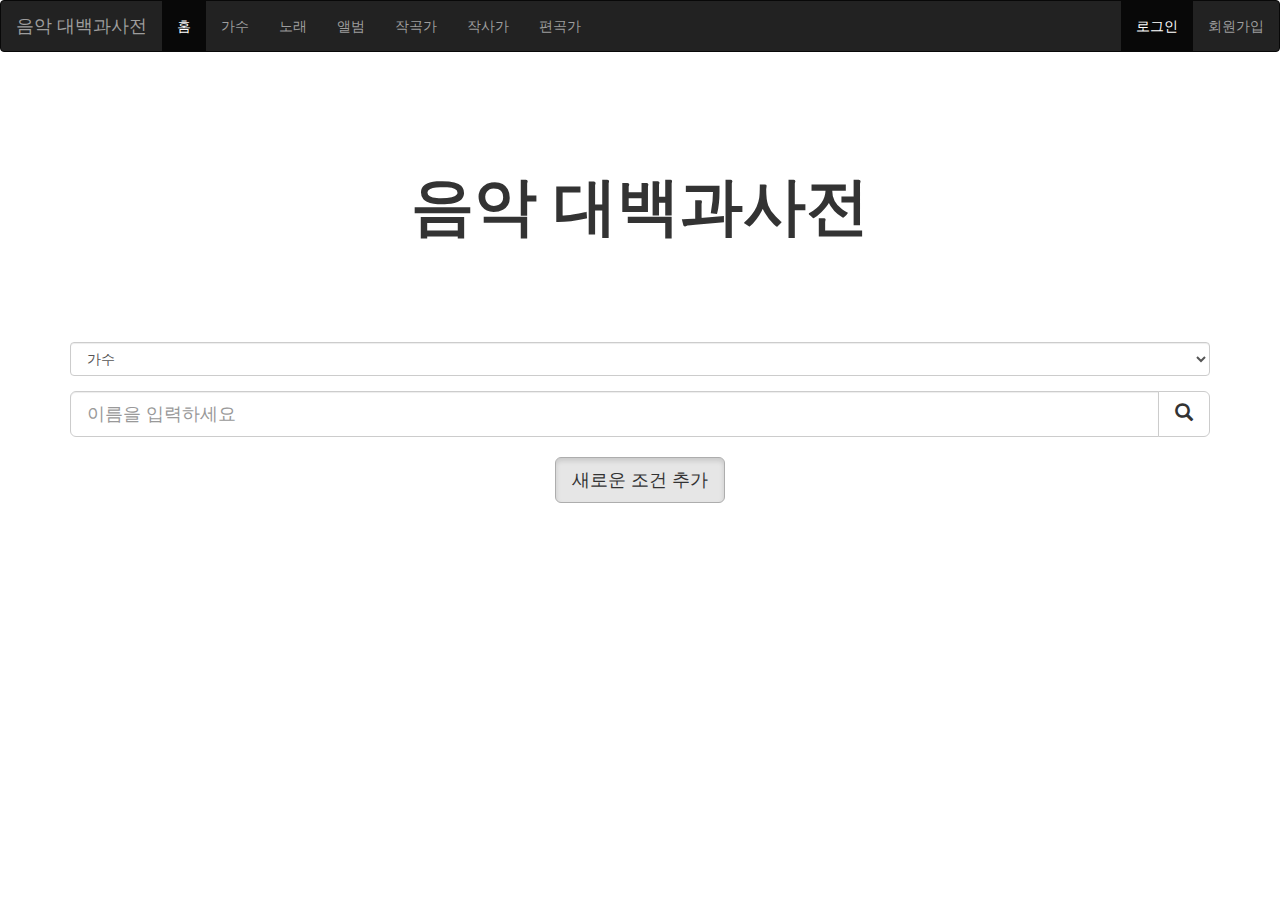
==== WebContent/view/index.html @ 640c5e10 "member관련. login,logout,가입,탈퇴,수정" ====
<!DOCTYPE html>
<html>
<head>
<meta charset="UTF-8">
<meta http-equiv="X-UA-Compatible" content="IE=edge">
<title>Music Dictionary</title>

<!-- Bootstrap Core CSS -->
<link rel="stylesheet"
	href="https://maxcdn.bootstrapcdn.com/bootstrap/3.3.7/css/bootstrap.min.css">
<script
	src="https://ajax.googleapis.com/ajax/libs/jquery/3.2.0/jquery.min.js"></script>
<script
	src="https://maxcdn.bootstrapcdn.com/bootstrap/3.3.7/js/bootstrap.min.js"></script>

<!-- Custom CSS -->
<link href="../css/style.css" rel="stylesheet">

<!--  검색 클릭시 -->
<script type="text/javascript">
	$(document).ready(function() {

		$("#search_button").click(function() {
			var search_menu = $("#sel1 > option:selected").val();

			console.log(search_menu);

			var content;
			var param = {};
			param.name = $("#cond_name").val();
			param.title = $("#cond_title").val();

			console.log(param);

			if (search_menu == "artist") {
				$.ajax({
					url : "/gitProject_md/ArtistList.jsp",
					type : "GET",
					data : param,
					success : function(data) {
						console.log(data);
						console.log(data.length);
					}
				});
			}

			//		var param = "name=" + encodeURIComponent(name);
			//		param += "&gender="+gender + "&age=" + age;

		});
	});
</script>

</head>

<body>

	<nav class="navbar navbar-inverse">
		<div class="container-fluid">
			<div class="navbar-header">
				<a class="navbar-brand" href="#">음악 대백과사전</a>
			</div>
			<ul class="nav navbar-nav">
				<li id = "li1" class="active"><a href="index.html">홈</a></li>
				<li id = "li2"><a href="search_list.jsp?menu=artist">가수</a></li>
				<li id = "li3"><a href="search_list.jsp?menu=song">노래</a></li>
				<li id = "li4"><a href="search_list.jsp?menu=album">앨범</a></li>
				<li id = "li5"><a href="search_list.jsp?menu=writer">작곡가</a></li>
				<li id = "li6"><a href="search_list.jsp?menu=composer">작사가</a></li>
				<li id = "li7"><a href="search_list.jsp?menu=remaker">편곡가</a></li>
			</ul>
    		<ul class="nav navbar-nav navbar-right" id>
				<li id = "li8" class = "active"><a href="LoginView.html">로그인</a></li>
				<li id = "li9"><a href="memberJoinForm.jsp">회원가입</a></li>
    		</ul>
		</div>
	</nav>

	<page-content> <header class="header">
		<div class="text-vertical-center">
			<h1>음악 대백과사전</h1>
		</div>
	</header>


	<div class="container">

		<form action="search_list.jsp"  method="GET">
			<div class="form-group">
				<select class="form-control sel1" id="sel1" name = "menu">
					<option value="artist" selected>가수</option>
					<option value="song">노래</option>
					<option value="composer">작곡가</option>
					<option value="writer">작사가</option>
					<option value="remaker">편곡가</option>
				</select>

			</div>
			<div class="input-group input-group-lg">
				<input type="text" class="form-control" placeholder="이름을 입력하세요"
					id="cond_name" name = "name">
				<div class="input-group-btn">
					<button class="btn btn-default" id="search_button">
						<i class="glyphicon glyphicon-search"></i>
					</button>
				</div>
			</div>
		</form>
	</div>

	<h1></h1>


	<!--  조건 추가 부분 -->

	<div id="add_condition"></div>

	<!--  조건 추가 버튼 -->
	<div class="container" align=center>
		<div class="text-vertical-center">
			<button type="button" class="btn btn-default btn-lg active ">새로운
				조건 추가</button>
		</div>
	</div>
	</page-content>

</body>
</html>
---- WebContent/css/style.css ----
/*!
 * Start Bootstrap - Stylish Portfolio (http://startbootstrap.com/)
 * Copyright 2013-2016 Start Bootstrap
 * Licensed under MIT (https://github.com/BlackrockDigital/startbootstrap/blob/gh-pages/LICENSE)
 */

/* Global Styles */

html,
body {
    width: 100%;
    height: 100%;
}

body {
    font-family: "Source Sans Pro","Helvetica Neue",Helvetica,Arial,sans-serif;
}

.text-vertical-center {
    display: table-cell;
    text-align: center;
    vertical-align: middle;
}

.text-vertical-center h1 {
    margin: 0;
    padding: 0;
    font-size: 4.5em;
    font-weight: 700;
}

hr.small {
    max-width: 100px;
}

/* Header */

.header {
    display: table;
    position: relative;
    width: 100%;
    height: 30%;
/*     background: url(../img/bg.jpg) no-repeat center center scroll; */
    -webkit-background-size: cover;
    -moz-background-size: cover;
    background-size: cover;
    -o-background-size: cover;
}
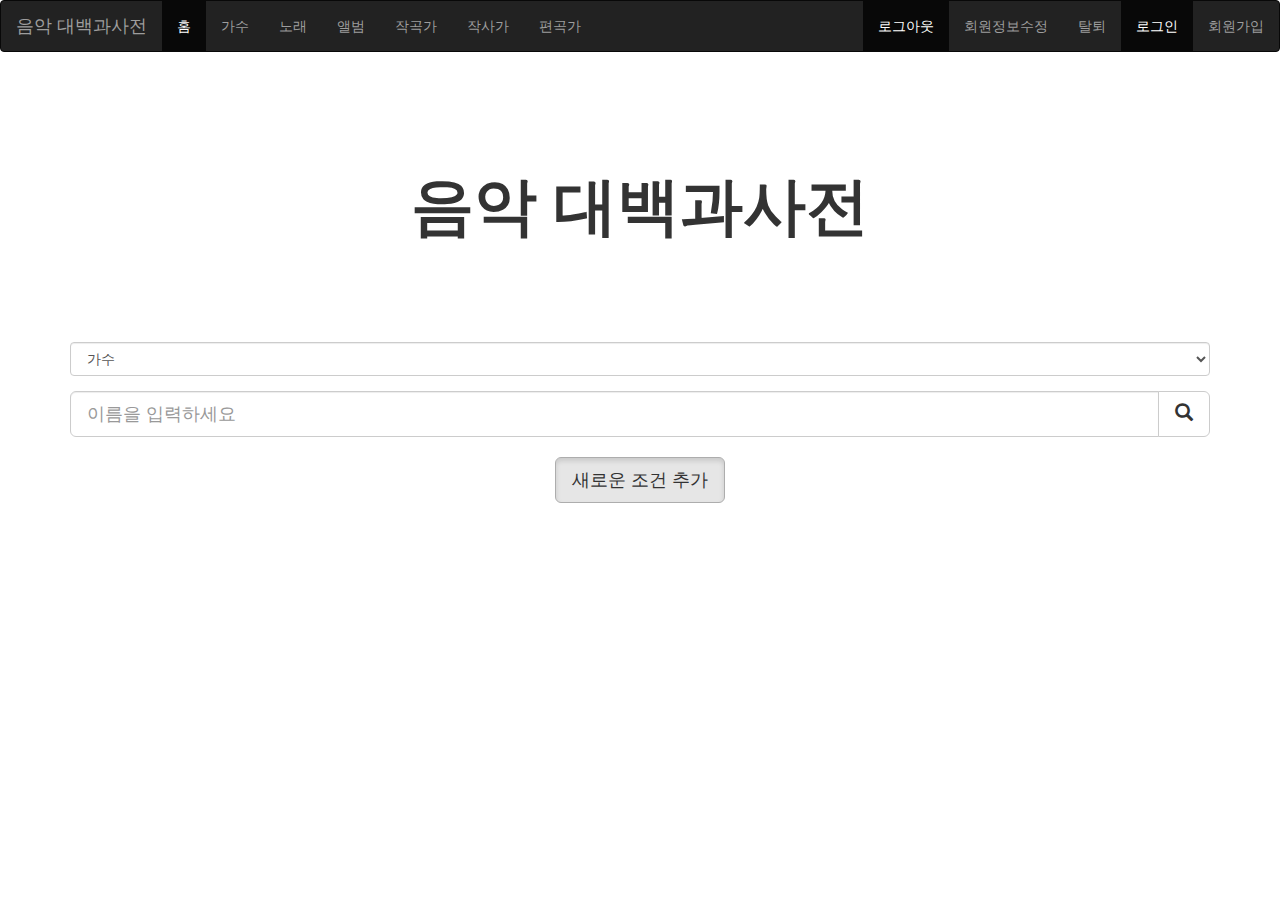
==== commit 5047a749: "세션체크" ====
--- a/WebContent/view/index.html
+++ b/WebContent/view/index.html
@@ -16,6 +16,17 @@
 <!-- Custom CSS -->
 <link href="../css/style.css" rel="stylesheet">
 
+<script type = "text/javascript">
+//ajax으로 세션넘기기
+$(document).ready(function(){
+
+	
+	
+})
+
+
+
+</script>
 <!--  검색 클릭시 -->
 <script type="text/javascript">
 	$(document).ready(function() {
@@ -73,6 +84,12 @@
 				<li id = "li8" class = "active"><a href="LoginView.html">로그인</a></li>
 				<li id = "li9"><a href="memberJoinForm.jsp">회원가입</a></li>
     		</ul>
+    		<ul class="nav navbar-nav navbar-right" id>
+				<li id = "li10" class = "active"><a href="Logout.html">로그아웃</a></li>
+				<li id = "li11"><a href="memberUpdate.jsp">회원정보수정</a></li>
+				<li id = "li12"><a href="memberDelete.jsp">탈퇴</a></li>
+    		</ul>
+    		
 		</div>
 	</nav>
 
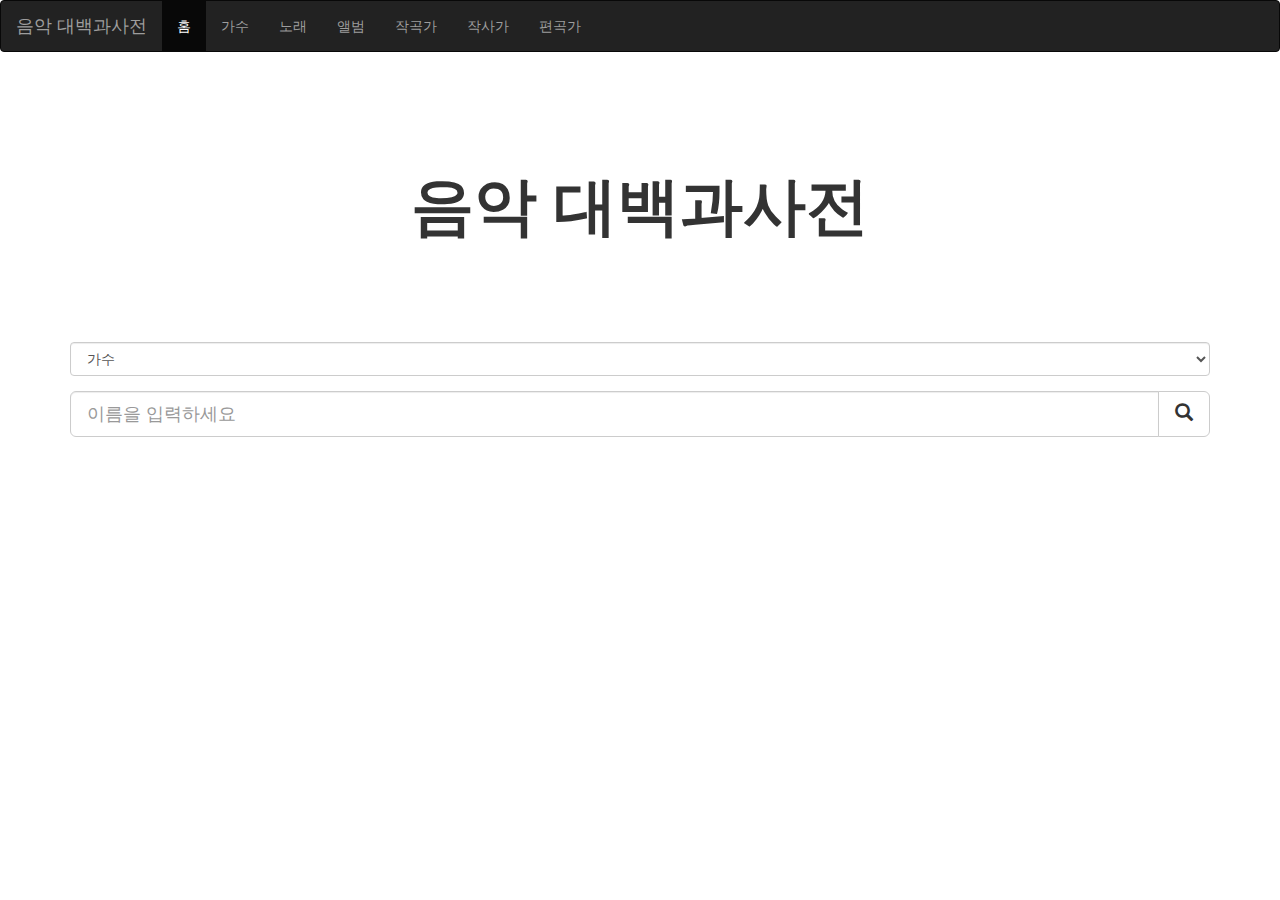
==== commit 578c0ec5: "거의 최종 버전" ====
--- a/WebContent/view/index.html
+++ b/WebContent/view/index.html
@@ -16,17 +16,39 @@
 <!-- Custom CSS -->
 <link href="../css/style.css" rel="stylesheet">
 
-<script type = "text/javascript">
-//ajax으로 세션넘기기
+<!-- Session check -->
+<script type="text/javascript">
 $(document).ready(function(){
+	var memu_template="";
 
-	
-	
+	console.log("ajax시작");
+		$.ajax({
+			
+			url : "connectionCheck.jsp",
+			type : "GET",
+			success : function(data) {
+				
+				var s = data.trim();
+				console.log(s +" : "+s.length);
+				
+				if(s=="fail"){
+					memu_template = "<li id = 'li8' class = 'active'><a href='LoginView.html'>로그인</a></li><li id = 'li9'><a href='memberJoinForm.jsp'>회원가입</a></li>";
+					console.log("일로감");
+					$("#login").empty();
+					$("#login").append(memu_template);
+					
+				}else if(s=="ok"){
+					memu_template = "<li id = 'li10' class = 'active'><a href='Logout.jsp'>로그아웃</a></li><li id = 'li11'><a href='memberDelete.jsp'>회원탈퇴</a></li><li id = 'li12'><a href='memberUpdate.jsp'>회원정보수정</a>";
+					
+					$("#login").empty();
+					$("#login").append(memu_template);
+				}
+				
+		}
+	});
 })
+</script>
 
-
-
-</script>
 <!--  검색 클릭시 -->
 <script type="text/javascript">
 	$(document).ready(function() {
@@ -80,16 +102,12 @@
 				<li id = "li6"><a href="search_list.jsp?menu=composer">작사가</a></li>
 				<li id = "li7"><a href="search_list.jsp?menu=remaker">편곡가</a></li>
 			</ul>
-    		<ul class="nav navbar-nav navbar-right" id>
-				<li id = "li8" class = "active"><a href="LoginView.html">로그인</a></li>
-				<li id = "li9"><a href="memberJoinForm.jsp">회원가입</a></li>
+			
+			<!--  login -->
+		    <ul class="nav navbar-nav navbar-right"  id="login">
     		</ul>
-    		<ul class="nav navbar-nav navbar-right" id>
-				<li id = "li10" class = "active"><a href="Logout.html">로그아웃</a></li>
-				<li id = "li11"><a href="memberUpdate.jsp">회원정보수정</a></li>
-				<li id = "li12"><a href="memberDelete.jsp">탈퇴</a></li>
-    		</ul>
-    		
+			<!--  login -->
+			
 		</div>
 	</nav>
 
@@ -133,12 +151,13 @@
 	<div id="add_condition"></div>
 
 	<!--  조건 추가 버튼 -->
-	<div class="container" align=center>
+<!-- 	<div class="container" align=center>
 		<div class="text-vertical-center">
 			<button type="button" class="btn btn-default btn-lg active ">새로운
 				조건 추가</button>
 		</div>
-	</div>
+	</div> -->
+	
 	</page-content>
 
 </body>
